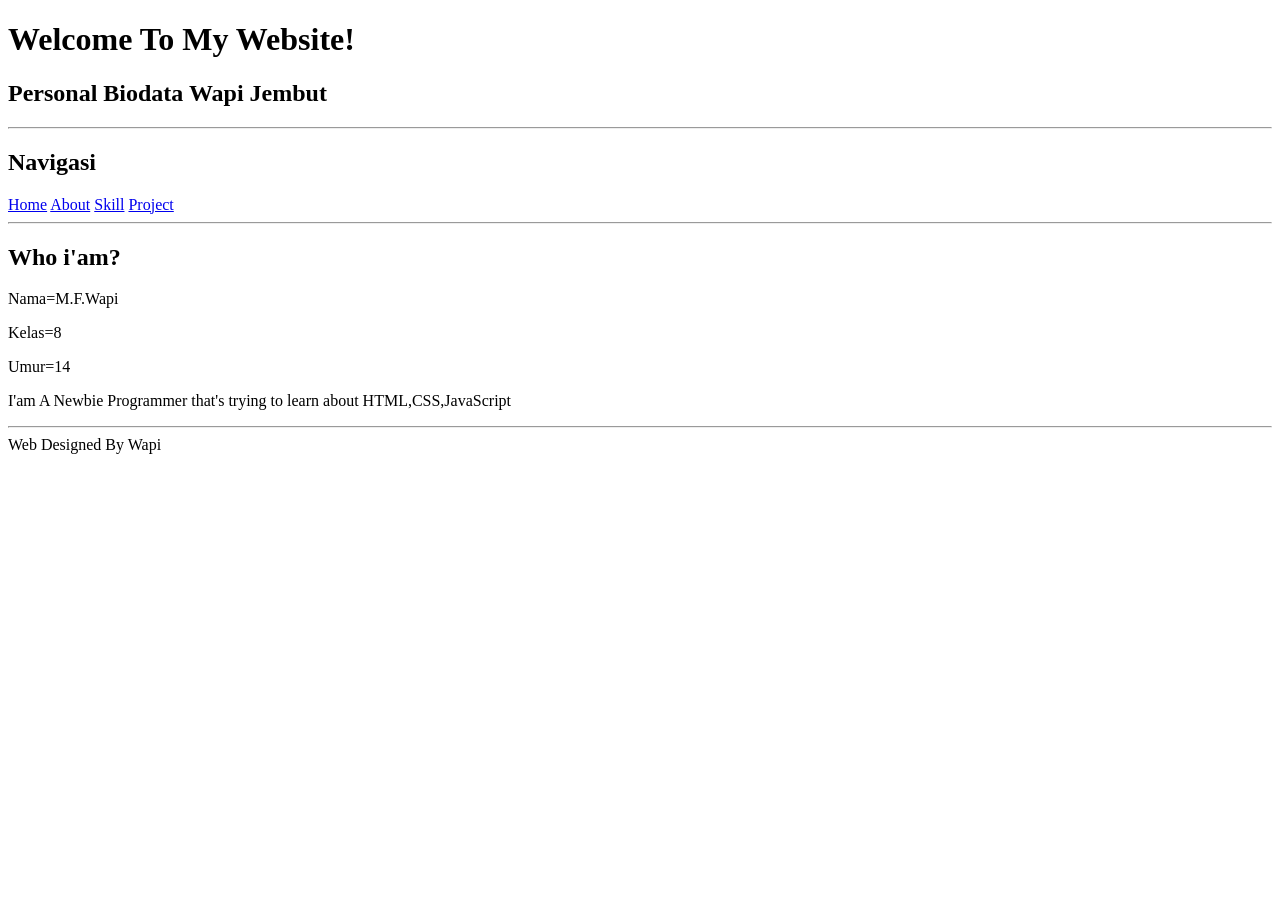
==== about.html @ d7ddba5c "First up" ====
<!DOCTYPE html>
<html lang="id">
<head>
  <meta charset="UTF-8">
  <meta name="viewport" content="width=device-width, initial-scale=1.0">
  <title>About Me</title>
</head>
<body>

  <header>
    <h1>Welcome To My Website!</h1>
    <h2>Personal Biodata Wapi Jembut</h2>
  </header>

  <hr>
  <main>
    <h2>Navigasi</h2>
  </main>

<nav>
  <a href="index.html"=>Home</a>
  <a href="about.html"=>About</a>
  <a href="skill.html"=>Skill</a>
  <a href="proyek.html"=>Project</a>
</nav>

  <hr>
<main>
  <h2>Who i'am?</h2>
  <p>Nama=M.F.Wapi</p>
  <p>Kelas=8</p>
  <p>Umur=14</p>
  <p>I'am A Newbie Programmer that's trying to learn about HTML,CSS,JavaScript</p>
</main>
  <hr>

  <footer>
    Web Designed By Wapi
  </footer>
  
</body>
</html>
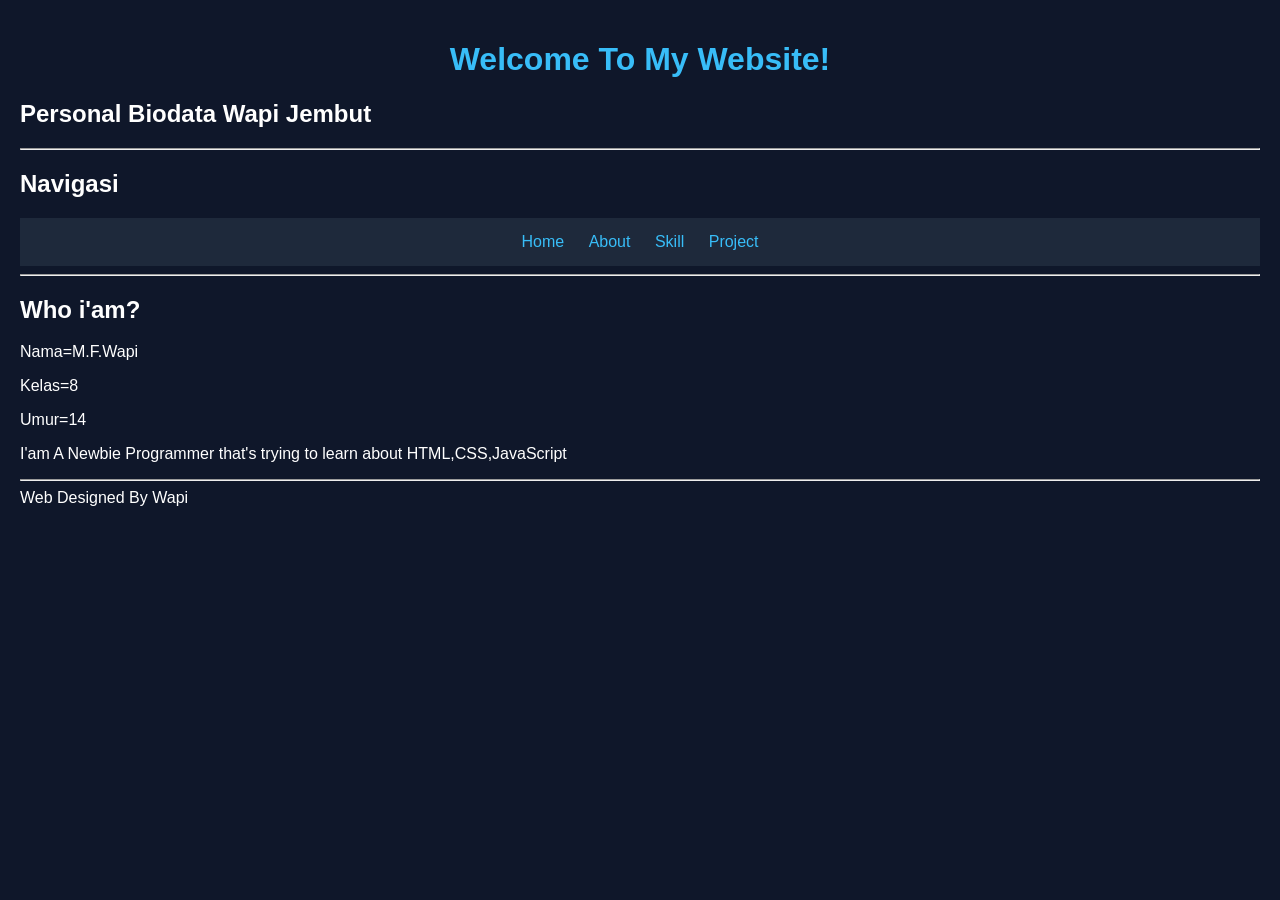
==== commit 0bbae1d0: "Add files via upload" ====
--- a/about.html
+++ b/about.html
@@ -4,6 +4,8 @@
   <meta charset="UTF-8">
   <meta name="viewport" content="width=device-width, initial-scale=1.0">
   <title>About Me</title>
+  <link rel="stylesheet" href="style.css">
+
 </head>
 <body>
 
--- a/style.css
+++ b/style.css
@@ -0,0 +1,41 @@
+/* Pengaturan seluruh halaman */
+body {
+    background-color: #0f172a;
+    color: white;
+    font-family: Arial, sans-serif;
+    margin: 0;
+    padding: 20px;
+}
+
+/* Judul */
+h1 {
+    color: #38bdf8;
+    text-align: center;
+}
+
+/* Navigasi */
+nav {
+    text-align: center;
+    padding: 15px;
+    background-color: #1e293b;
+}
+
+/* Link */
+a {
+    color: #38bdf8;
+    text-decoration: none;
+    margin: 10px;
+}
+
+/* Efek saat link disentuh */
+a:hover {
+    color: white;
+}
+
+/* Bagian konten */
+section {
+    background-color: #1e293b;
+    padding: 20px;
+    margin: 20px 0;
+    border-radius: 10px;
+}
